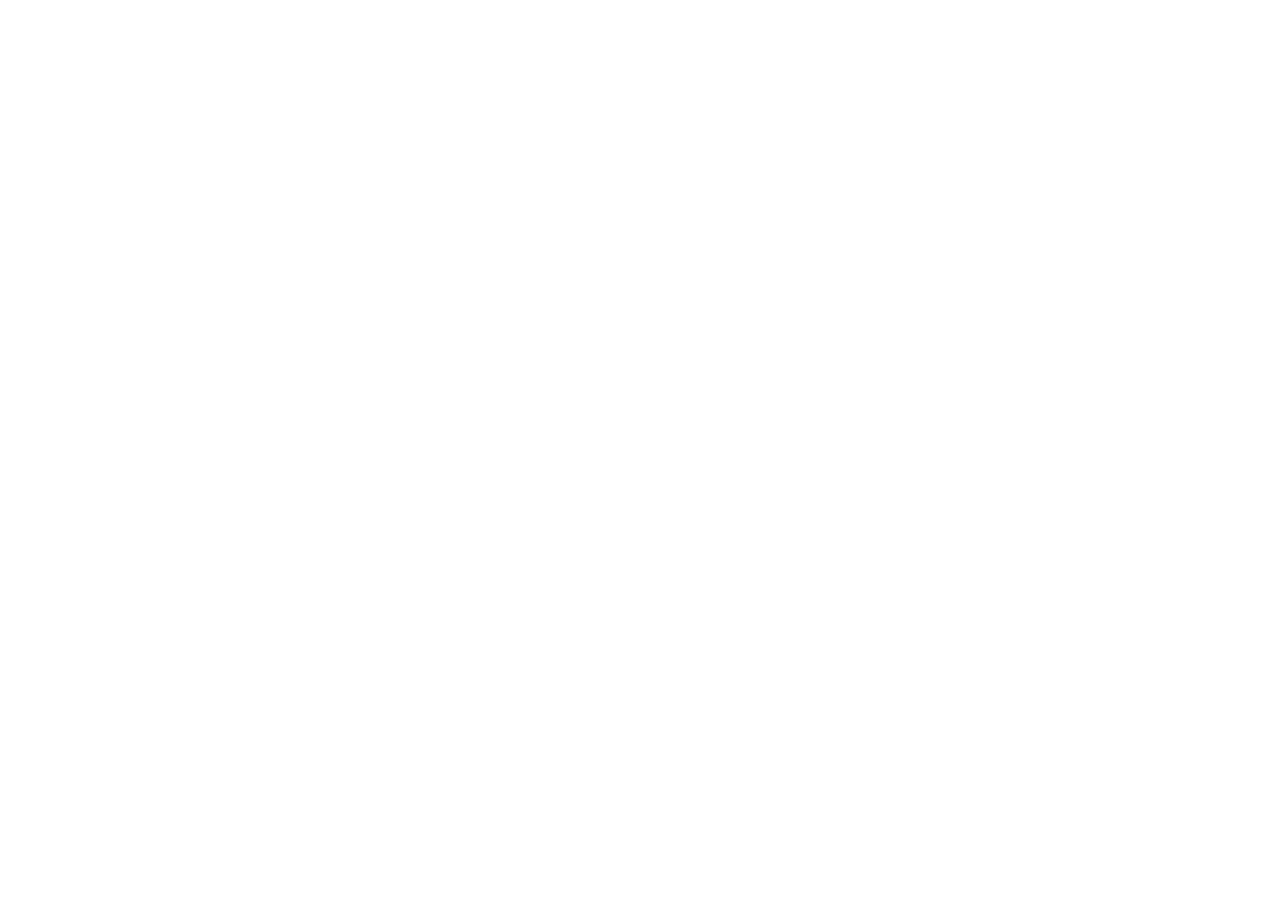
==== www/index.html @ 8927acff "first commit" ====
<!DOCTYPE html>
<html>
  <head>
    <meta charset="utf-8">
    <meta http-equiv="Content-Security-Policy" content="default-src * 'self' 'unsafe-inline' 'unsafe-eval' data: gap: content:">
    <meta name="viewport" content="width=device-width, initial-scale=1, maximum-scale=1, minimum-scale=1, user-scalable=no, minimal-ui, viewport-fit=cover">
    <meta name="apple-mobile-web-app-capable" content="yes">
    <meta name="theme-color" content="#2196f3">
    <title>ASKITCHEN</title>
    <link rel="stylesheet" href="css/framework7.min.css">
    <link rel="stylesheet" href="css/app.css">
  </head>
  <body>
    <div id="app">
      <div class="statusbar"></div>
      
      <div class="view view-main">
        <!-- page will be loaded here -->
      </div>

    </div>
    <!-- -->
    <script src="cordova.js"></script>
    <!-- -->

    <script type="text/javascript" src="js/framework7.min.js"></script>
    <script type="text/javascript" src="js/main.js"></script>
  </body>
</html>
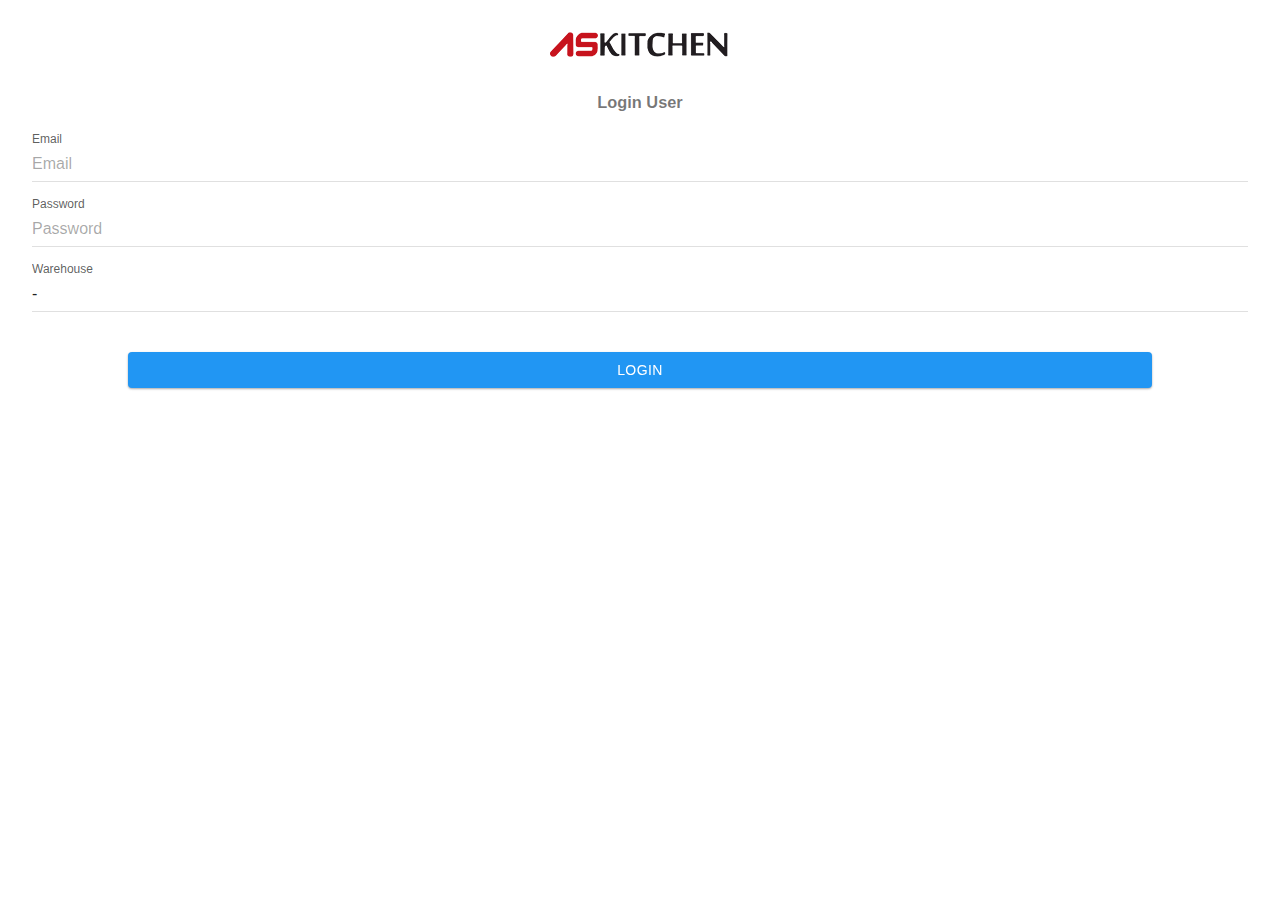
==== commit e84712da: "update" ====
--- a/www/index.html
+++ b/www/index.html
@@ -8,7 +8,7 @@
     <meta name="theme-color" content="#2196f3">
     <title>ASKITCHEN</title>
     <link rel="stylesheet" href="css/framework7.min.css">
-    <link rel="stylesheet" href="css/app.css">
+    <link rel="stylesheet" href="css/main.css">
   </head>
   <body>
     <div id="app">
@@ -18,10 +18,72 @@
         <!-- page will be loaded here -->
       </div>
 
+      <!-- Login Screen -->
+      <div class="login-screen modal-in" id="my-login-screen">
+        <div class="view">
+          <div class="page">
+            <div class="page-content">
+
+              <!-- <div class="header-container"> -->
+              <div class="block">
+                <img class="profile-header" src="img/logo.png" style="display: block; margin: auto;" />
+              </div>
+      
+              <form class="login-form form-ajax-submit">
+                <div class="block-header text-align-center"><h3>Login User</h3></div>
+                <div class="block">
+                  <div class="list no-hairlines-md">
+                      <ul>
+                        <li>
+                          <div class="item-content item-input">
+                            <div class="item-inner">
+                              <div class="item-title item-label">Email</div>
+                              <div class="item-input-wrap">
+                                <input type="text" id="email" name="usr" placeholder="Email" />
+                              </div>
+                            </div>
+                          </div>
+                        </li>
+                        <li>
+                          <div class="item-content item-input">
+                            <div class="item-inner">
+                              <div class="item-title item-label">Password</div>
+                              <div class="item-input-wrap">
+                                <input type="password" id="password" name="pwd" placeholder="Password"/>
+                              </div>
+                            </div>
+                          </div>
+                        </li>
+                        <li>
+                          <div class="item-content item-input">
+                            <div class="item-inner">
+                              <div class="item-title item-label">Warehouse</div>
+                              <div class="item-input-wrap">
+                                <select id="whouse" name="whouse">
+                                  <option value="" selected>-</option>
+                                  <option value="WH ASOVIC Pusat - ASV">WH ASOVIC Pusat - ASV</option>
+                                  <option value="Gudang Ungasan - ASV">Gudang Ungasan - ASV</option>
+                                </select>
+                              </div>
+                            </div>
+                          </div>
+                        </li>
+                      </ul>
+                  </div>
+                </div>
+                <div class="content-block"><a href="#" class="button button-raised button-fill larger login-button">LOGIN</a></div>
+              </form>
+    
+              <div class="kb"></div>
+            </div>
+          </div>
+        </div>
+      </div>
+
     </div>
-    <!-- -->
+    <!-- --
     <script src="cordova.js"></script>
-    <!-- -->
+    !-- -->
 
     <script type="text/javascript" src="js/framework7.min.js"></script>
     <script type="text/javascript" src="js/main.js"></script>
--- a/www/css/main.css
+++ b/www/css/main.css
@@ -0,0 +1,132 @@
+/* .page[data-name="home"] {
+    background: url("../img/back.png") no-repeat center center fixed;
+    background-size: cover;
+} */
+h1 {
+    /* margin-top: 30px; */
+    margin-block-start: .1em;
+    font-size: 32px;
+}
+.row {
+    margin-bottom: 10px;
+}
+.row.item {
+    padding: 0 15px;
+    /* height: 100%; */
+}
+/* .col-33.tablet-33 {
+    height: 1px;
+}
+.col-33.tablet-33.title {
+    text-align: center;
+} */
+
+.button.larger {
+    width: 80%;
+    margin: 20px auto 28px auto;
+}
+  
+.row.no-gap.header {
+    margin-top: 35px;
+}
+
+.col-100.tablet-100 {
+    padding: 0 15px;
+    font-size: 24px;
+    display: flex;
+}
+.col-100.tablet-100.grid {
+    border-radius: 10px;
+    border: 1px solid #ababab;
+}
+
+.md .row.no-gap .col-70 {
+    margin-top: 25px;
+}
+
+img.img-logo {
+    width: 140px;
+    display: block;
+    margin: 5px auto 0 auto; /*60px*/
+}
+
+.md .list {
+    margin: 0;
+}
+.md .list ul:before, .md .list ul:after {
+    background-color: transparent;
+}
+
+span.item-price, span.item-store, span.item-whouse {
+    font-size: 24px;
+    font-weight: bold;
+}
+img.img-product {
+    width: 65px;
+    height: auto;
+}
+
+.left.search {
+    width: 100%;
+}
+.md .navbar.search {
+    background: #fff;
+}
+
+input.search {
+    width: 80%;
+    height: 45px;
+    color: #000;
+    font-size: 32px;
+    border: 1px solid #ababab;
+    border-radius: 10px;
+    padding: 5px;
+}
+
+input.qty {
+    width: 25%;
+    height: 45px;
+    color: #000;
+    font-size: 32px;
+    border: 1px solid #ababab;
+    border-radius: 10px;
+    padding: 5px;
+}
+
+button.button.col.button-round.btn-search,
+button.button.col.button-round.btn-submit {
+    background: #ff0000;
+    width: 100px !important;
+    font-size: 14px;
+    color: #fff;
+}
+
+/* button.button.col.button-round.btn-dummy {
+    visibility: hidden;
+} */
+button.button.col.button-round.btn-scan,
+button.button.col.button-round.btn-reset {
+    background: #03274e;
+    width: 100px !important;
+    font-size: 14px;
+    color: #fff;
+}
+button.button.col.button-round.btn-clear {
+    background: #fff;
+    width: 70px !important;
+    border: 1px solid #ababab;
+    font-size: 12px;
+    color: #000;
+    margin-top: 17px;
+}
+
+table.grid {
+    width: 100%;
+    font-size: 14px;
+    border-spacing: 0;
+}
+table.grid > tbody > tr > td {
+    width: 20%;
+    text-align: center;
+    border-right: solid 1px #ababab;
+}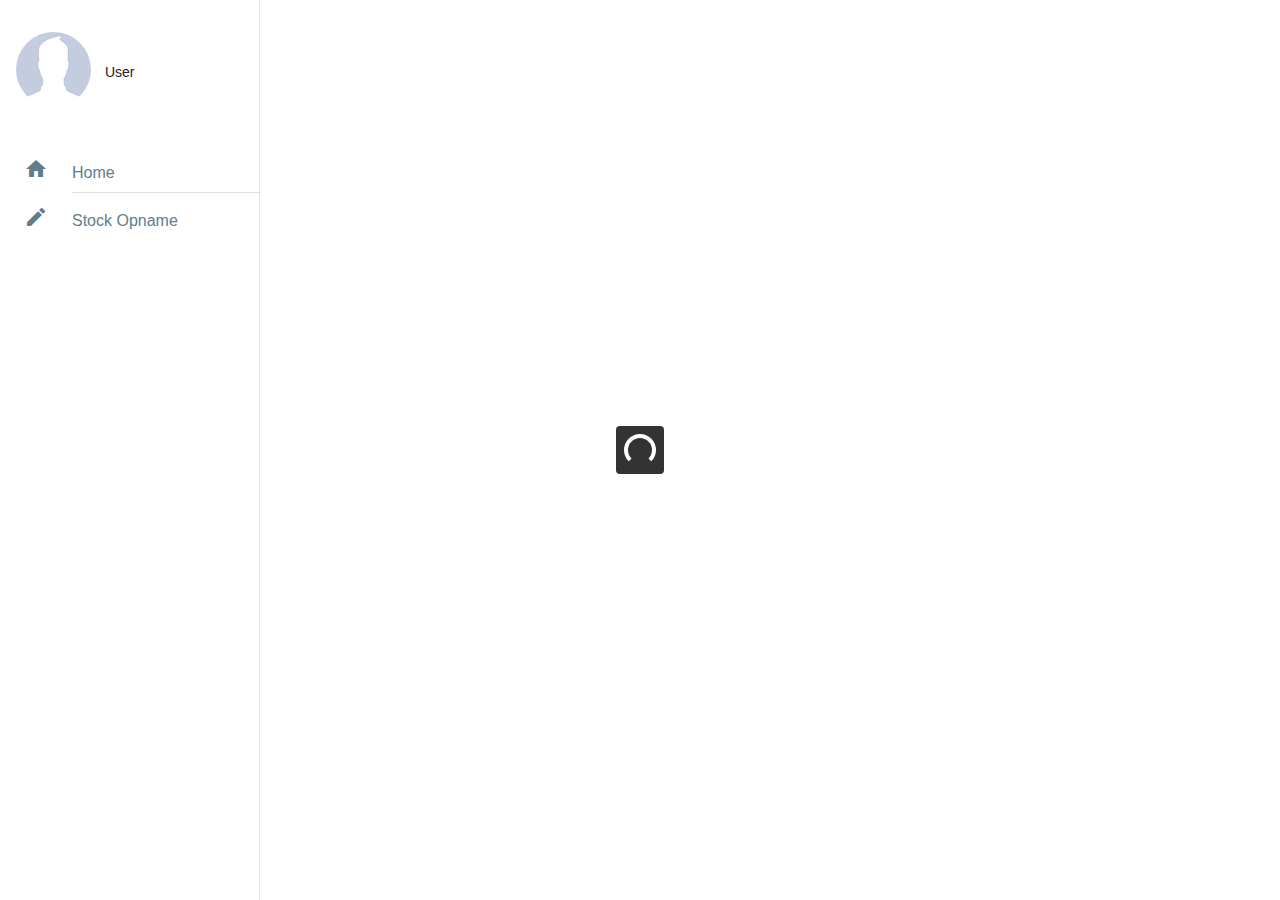
==== commit 1ac0b2b3: "update" ====
--- a/www/index.html
+++ b/www/index.html
@@ -2,31 +2,103 @@
 <html>
   <head>
     <meta charset="utf-8">
+    <!--
+    Customize this policy to fit your own app's needs. For more guidance, see:
+        https://github.com/apache/cordova-plugin-whitelist/blob/master/README.md#content-security-policy
+    Some notes:
+        * gap: is required only on iOS (when using UIWebView) and is needed for JS->native communication
+        * https://ssl.gstatic.com is required only on Android and is needed for TalkBack to function properly
+        * Disables use of inline scripts in order to mitigate risk of XSS vulnerabilities. To change this:
+        * Enable inline JS: add 'unsafe-inline' to default-src
+    -->
     <meta http-equiv="Content-Security-Policy" content="default-src * 'self' 'unsafe-inline' 'unsafe-eval' data: gap: content:">
     <meta name="viewport" content="width=device-width, initial-scale=1, maximum-scale=1, minimum-scale=1, user-scalable=no, minimal-ui, viewport-fit=cover">
     <meta name="apple-mobile-web-app-capable" content="yes">
+    <meta name="apple-mobile-web-app-status-bar-style" content="default">
     <meta name="theme-color" content="#2196f3">
+    <meta name="format-detection" content="telephone=no">
+    <meta name="msapplication-tap-highlight" content="no">
     <title>ASKITCHEN</title>
+
     <link rel="stylesheet" href="css/framework7.min.css">
-    <link rel="stylesheet" href="css/main.css">
+    <link rel="stylesheet" href="css/icons.css">
+    <link rel="stylesheet" href="css/app.css">
   </head>
   <body>
     <div id="app">
       <div class="statusbar"></div>
+
+      <!-- Left panel with reveal effect when hidden -->
+      <div class="panel panel-left panel-cover">
+        <div class="view view-left">
+          <div class="page">
+            <div class="page-content">
+              <div class="block">
+                  <div class="member-picture">
+                    <a href="#" class="profile-picture"><img class="responsive profile" src="img/user.png" /></a>
+                  </div>
+                  <div class="member-info">
+                    <div class="member-name">User</div>
+                  </div>
+              </div>
+              
+              <div class="list">
+                <ul class="menu">
+                  <li>
+                    <a href="/" data-view=".view-main" class="item-link item-content panel-close">
+                        <div class="item-media">
+                          <i class="icon f7-icons ios-only">home</i>
+                          <i class="material-icons menu md-only">home</i>
+                        </div>
+                        <div class="item-inner menu">
+                            <div class="item-title menu">Home</div>
+                        </div>
+                    </a>
+                  </li>
+                  <!-- <li>
+                    <a href="#" data-view=".view-main" class="item-link item-content panel-close">
+                        <div class="item-media">
+                          <i class="icon f7-icons ios-only">security</i>
+                          <i class="material-icons menu md-only">security</i>
+                        </div>
+                        <div class="item-inner menu">
+                            <div class="item-title menu login">Login</div>
+                        </div>
+                    </a>
+                  </li> -->
+                  <li>
+                    <a href="/stock-opname/" data-view=".view-main" class="item-link item-content panel-close">
+                        <div class="item-media">
+                          <i class="icon f7-icons ios-only">create</i>
+                          <i class="material-icons menu md-only">create</i>
+                        </div>
+                        <div class="item-inner menu">
+                            <div class="item-title menu login">Stock Opname</div>
+                        </div>
+                    </a>
+                  </li>
+                </ul>
+              </div>
+  
+            </div>
+          </div>
+        </div>
+      </div>
+
       
       <div class="view view-main">
         <!-- page will be loaded here -->
       </div>
 
       <!-- Login Screen -->
-      <div class="login-screen modal-in" id="my-login-screen">
+      <div class="login-screen modal" id="my-login-screen">
         <div class="view">
           <div class="page">
             <div class="page-content">
 
               <!-- <div class="header-container"> -->
               <div class="block">
-                <img class="profile-header" src="img/logo.png" style="display: block; margin: auto;" />
+                <img class="profile-header" src="img/logo2.png" style="display: block; margin: auto;" />
               </div>
       
               <form class="login-form form-ajax-submit">
@@ -86,6 +158,7 @@
     !-- -->
 
     <script type="text/javascript" src="js/framework7.min.js"></script>
+    <script type="text/javascript" src="js/routes.js"></script>
     <script type="text/javascript" src="js/main.js"></script>
   </body>
 </html>
--- a/www/css/icons.css
+++ b/www/css/icons.css
@@ -0,0 +1,70 @@
+/* Material Icons Font (for MD theme) */
+@font-face {
+  font-family: 'Material Icons';
+  font-style: normal;
+  font-weight: 400;
+  src: url(../fonts/MaterialIcons-Regular.eot); /* For IE6-8 */
+  src: local('Material Icons'),
+       local('MaterialIcons-Regular'),
+       url(../fonts/MaterialIcons-Regular.woff2) format('woff2'),
+       url(../fonts/MaterialIcons-Regular.woff) format('woff'),
+       url(../fonts/MaterialIcons-Regular.ttf) format('truetype');
+}
+
+.material-icons {
+  font-family: 'Material Icons';
+  font-weight: normal;
+  font-style: normal;
+  font-size: 24px;  /* Preferred icon size */
+  display: inline-block;
+  line-height: 1;
+  text-transform: none;
+  letter-spacing: normal;
+  word-wrap: normal;
+  white-space: nowrap;
+  direction: ltr;
+
+  /* Support for all WebKit browsers. */
+  -webkit-font-smoothing: antialiased;
+  /* Support for Safari and Chrome. */
+  text-rendering: optimizeLegibility;
+
+  /* Support for Firefox. */
+  -moz-osx-font-smoothing: grayscale;
+
+  /* Support for IE. */
+  font-feature-settings: 'liga';
+}
+
+/* Framework7 Icons Font (for iOS theme) */
+@font-face {
+  font-family: 'Framework7 Icons';
+  font-style: normal;
+  font-weight: 400;
+  src: url("../fonts/Framework7Icons-Regular.eot");
+  src: url("../fonts/Framework7Icons-Regular.woff2") format("woff2"),
+       url("../fonts/Framework7Icons-Regular.woff") format("woff"),
+       url("../fonts/Framework7Icons-Regular.ttf") format("truetype");
+}
+
+.f7-icons {
+  font-family: 'Framework7 Icons';
+  font-weight: normal;
+  font-style: normal;
+  font-size: 25px;
+  line-height: 1;
+  letter-spacing: normal;
+  text-transform: none;
+  display: inline-block;
+  white-space: nowrap;
+  word-wrap: normal;
+  direction: ltr;
+  -webkit-font-smoothing: antialiased;
+  text-rendering: optimizeLegibility;
+  -moz-osx-font-smoothing: grayscale;
+  -webkit-font-feature-settings: "liga";
+  -moz-font-feature-settings: "liga=1";
+  -moz-font-feature-settings: "liga";
+  font-feature-settings: "liga";
+  text-align: center;
+}
--- a/www/css/app.css
+++ b/www/css/app.css
@@ -0,0 +1,728 @@
+/* Your app styles here */
+
+.md a.checkout,
+.md .navbar,
+.md .subnavbar {
+  background: #03274e;
+}
+
+div.member-picture, div.member-info {
+  display: inline-block;
+  vertical-align: middle;
+}
+div.member-info {
+  margin-left: 10px;
+}
+
+img.responsive.profile, img.responsive.profile2 {
+  border-radius: 50px;
+  display: inline;
+}
+
+@media (min-width: 360px) {
+  /*.swiper-container-horizontal>.swiper-pagination-bullets {*/
+  .swiper-pagination.dashboard.swiper-pagination-bullets {
+    bottom: 40px;
+  }
+  .swiper-pagination.detail.swiper-pagination-bullets {
+    bottom: 0px;
+  }
+    
+  img.img-review {
+    width: 36px;
+    border-radius: 50px;
+  }    
+    
+  img.header {
+    width: 100%;
+  }    
+  
+  img.product {
+    width: 70%;
+    display: inline-block;
+    margin-left: auto;
+    margin-right: auto;
+    vertical-align: middle;
+  }
+}
+
+/* Left Panel right border when it is visible by breakpoint */
+.panel-left.panel-visible-by-breakpoint:before {
+  position: absolute;
+  right: 0;
+  top: 0;
+  height: 100%;
+  width: 1px;
+  background: rgba(0,0,0,0.1);
+  content: '';
+  z-index: 6000;
+}
+
+/* Hide navbar link which opens left panel when it is visible by breakpoint */
+.panel-left.panel-visible-by-breakpoint ~ .view .navbar .panel-open[data-panel="left"] {
+  display: none;
+}
+
+/*
+  Extra borders for main view and left panel for iOS theme when it behaves as panel (before breakpoint size)
+*/
+.ios .panel-left:not(.panel-visible-by-breakpoint).panel-active ~ .view-main:before,
+.ios .panel-left:not(.panel-visible-by-breakpoint).panel-closing ~ .view-main:before {
+  position: absolute;
+  left: 0;
+  top: 0;
+  height: 100%;
+  width: 1px;
+  background: rgba(0,0,0,0.1);
+  content: '';
+  z-index: 6000;
+}
+
+.notice {
+    padding: 10px;
+    background-color: #fafafa;
+    border-left: 2px solid #7f7f84;
+    margin: 5px;
+    /*margin-bottom: 10px;*/
+    -webkit-box-shadow: 0 5px 8px -6px rgba(0,0,0,.2);
+       -moz-box-shadow: 0 5px 8px -6px rgba(0,0,0,.2);
+            box-shadow: 0 5px 8px -6px rgba(0,0,0,.2);
+}
+.notice-sm {
+    padding: 10px;
+    font-size: 80%;
+}
+.notice-lg {
+    padding: 35px;
+    font-size: large;
+}
+.notice-success {
+    border-color: #80D651;
+}
+.notice-success>strong {
+    color: #80D651;
+}
+.notice-info {
+    border-color: #45ABCD;
+}
+.notice-info>strong {
+    color: #45ABCD;
+}
+.notice-warning {
+    border-color: #FEAF20;
+}
+.notice-warning>strong {
+    color: #FEAF20;
+}
+.notice-danger {
+    border-color: #d73814;
+}
+.notice-danger>strong {
+    color: #d73814;
+}
+
+.swiper-container {
+  height: 100%; /*150px;*/
+}
+
+.swiper-slide {
+  height: 168px;
+}
+
+.perkiraan {
+    padding-left: 5px;
+    /*padding-top: 2px;
+    padding-bottom: 2px;*/
+    color: #000;
+    text-align: left !important;
+}
+.total {
+    padding-left: 5px;
+    padding-top: 10px;
+    padding-bottom: 5px;
+    color: #000;
+    text-align: left !important;
+    font-weight: bold;
+}
+.nominal {
+    /*padding: 3px 0;*/
+    color: #000;
+    text-align: right !important;
+}
+.nominal-total {
+    /*padding: 3px 0;*/
+    padding-top: 10px;
+    padding-bottom: 5px;
+    color: #000;
+    text-align: right !important;
+    font-weight: bold;
+}
+
+.material-icons {
+  font-family: 'Material Icons';
+  font-weight: normal;
+  font-style: normal;
+  font-size: 24px;
+  /* Preferred icon size */
+  display: inline-block;
+  width: 1em;
+  line-height: 1;
+  text-transform: none;
+  letter-spacing: normal;
+  word-wrap: normal;
+  white-space: nowrap;
+  direction: ltr;
+  /* Support for all WebKit browsers. */
+  -webkit-font-smoothing: antialiased;
+  /* Support for Safari and Chrome. */
+  text-rendering: optimizeLegibility;
+  /* Support for Firefox. */
+  -moz-osx-font-smoothing: grayscale;
+  /* Support for IE. */
+  font-feature-settings: 'liga';
+}
+
+a {
+  color: #212121;
+}
+
+p {
+  color: #607d8b;
+}
+
+.md .page-with-subnavbar .navbar~.page-content.front {
+  padding-top: 166px;
+}
+
+.page-content.home {
+  background-color: #f2f2f2;
+}
+
+.md .subnavbar.front {
+  height: 104px;
+  -webkit-align-items: stretch;
+  -ms-flex-align: stretch;
+  display: block;
+}
+
+.total-label {
+  padding-left: 73px;
+  font-size: 11px;
+}
+
+.total-bar {
+  display: flex;
+  justify-content: space-around;
+  background: #2196f3;
+  width:100%;
+  height: 40px;
+}
+
+.gtotal {
+  padding-left: 73px;
+  font-size: 28px;
+  width: 85%;
+  /*height: 48px;*/
+}
+
+.scanner {
+  width: 15%;
+  /*height: 48px;*/
+  vertical-align: middle;
+}
+
+.total-price {
+  width: 50%;
+  height: 48px;
+  color: #fff;
+  -webkit-box-shadow: 0px 3px 5px 0px rgba(0,0,0,0.75);
+  -moz-box-shadow: 0px 3px 5px 0px rgba(0,0,0,0.75);
+  box-shadow: 0px 3px 5px 0px rgba(0,0,0,0.75);
+}
+
+.left-front {
+  width: 100%;
+}
+
+.list .item-title {
+  padding-top: 3px;
+}
+
+.md .list .item-after {
+  text-align: right;
+  padding-right: 8px;
+}
+
+/*.navbar {
+  background-color: #55acee;
+}*/
+
+.card {
+  box-shadow: 0px 1px 1px 0 rgba(0, 0, 0, 0.3); /*, 0px 0px 3px 0px rgba(0, 0, 0, 0.24);*/
+}
+
+.card-content-inner {
+  padding: 5px
+}
+
+.opacity-container {
+  background-image: -webkit-linear-gradient(top, transparent, rgba(0, 0, 0, 0.5));
+  background-image: linear-gradient(to bottom, rgba(0, 0, 0, 0), rgba(0, 0, 0, 0.5));
+  color: #fff;
+  margin: 0;
+  position: absolute;
+  bottom: 0;
+  left: 0;
+  width: 100%;
+}
+
+.category-title {
+  padding: 0px 16px;
+  margin: 1em 0;
+  font-size: 16px;
+  font-weight: 500;
+}
+
+.product-header {
+  max-width: 100%;
+  height: auto;
+}
+
+/*.material-icons {
+  color: white;
+  line-height: 0;
+}*/
+
+.material-icons.product-detail {
+  color: #55acee;
+  line-height: 0;
+}
+
+/*.button {
+  color: white;
+  text-transform: none;
+  background-color: #55acee;
+  border-radius: 15px;
+  height: 30px;
+  width: 70px;
+  font-weight: 500;
+  line-height: 31px;
+}*/
+
+.button.larger {
+  width: 80%;
+  margin: 20px auto 28px auto;
+}
+
+.product-name,
+.product-total,
+.item-title.product {
+  color: #607d8b;
+  font-weight: 700;
+}
+
+.item-after.product,
+.product-price {
+  color: #8bc34a;
+  font-weight: 700;
+}
+
+.product-price.total {
+  color: #8bc34a;
+  font-size: 16px;
+}
+
+img.header {
+  height: 100%;
+}
+
+.md .list input[type=date], .md .list input[type=datetime-local], .md .list input[type=email], .md .list input[type=number], .md .list input[type=password], .md .list input[type=search], .md .list input[type=tel], .md .list input[type=text], .md .list input[type=time], .md .list input[type=url], .md .list select {
+  color: black;
+  font-size: 18px;
+}
+
+.md .block.header {
+  margin: 0;
+  padding: 0;
+}
+
+.md .list {
+  margin: 0;
+}
+
+.md .list .item-title-row {
+  margin-top: 5px;
+}
+
+.md .list .item-content.top-content {
+  margin-top: 10px;
+}
+
+.md .list .item-inner, .list .item-title {
+  display: block;
+}
+
+.md .list .item-link .item-inner, .md .list .list-button .item-inner {
+  display: block;
+  padding-right: 0px;
+}
+
+.md .item-floating-label, .md .item-label {
+  text-align: left;
+}
+
+.md .data-table thead th {
+  font-weight: bold;
+  font-size: 14px;
+}
+
+/*.md .button.button-raised .larger {
+  margin-left: auto;
+  margin-right: auto;
+  width:80%;
+}*/
+
+.product-color {
+  color: #607d8b;
+  font-weight: 700;
+}
+
+.color {
+  display: inherit;
+  margin-right: -10px;
+}
+
+.color-grey {
+  background-color: #d0d0d4;
+  width: 20px;
+  height: 20px;
+  border-radius: 30px;
+  margin-right: 10px;
+}
+
+.color-gold {
+  background-color: #d4bba3;
+  width: 20px;
+  height: 20px;
+  border-radius: 30px;
+  margin-right: 10px;
+}
+
+.color-sideral {
+  background-color: #9b9ba0;
+  width: 20px;
+  height: 20px;
+  border-radius: 30px;
+  margin-right: 10px;
+}
+
+/*.item-title {
+  font-size: 14px;
+  font-weight: 500;
+  color: #607d8b;
+}*/
+
+div[class*="col-"] {
+  text-align: center;
+}
+
+.label-switch input[type="checkbox"]:checked + .checkbox:after {
+  background: #55acee !important;
+}
+
+.list-block input[type="text"], .list-block input[type="password"], .list-block input[type="search"], .list-block input[type="email"], .list-block input[type="tel"], .list-block input[type="url"], .list-block input[type="date"], .list-block input[type="datetime-local"], .list-block input[type="time"], .list-block input[type="number"], .list-block select, .list-block textarea {
+  font-size: 16px;
+  color: #607d8b;
+  font-weight: 500;
+}
+
+.list-block.inputs-list .label {
+  font-size: 14px;
+}
+
+.page-content.login-screen-content {
+  background-color: white;
+}
+
+.material-icons.login-logo {
+  color: #55acee;
+  font-size: 130px;
+}
+
+.panel {
+  background-color: white;
+}
+
+.material-icons.menu {
+  color: #607d8b;
+  font-size: 20px;
+}
+
+.item-title.menu {
+  margin-top: 5px;
+  color: #607d8b;
+  font-weight: 500;
+}
+
+.item-inner.menu {
+  background-image: none !important;
+}
+
+.md .list ul:before,
+.md .list ul:after,
+.item-inner.menu:after {
+  display: none;
+}
+
+.navbar-fixed .page .login-screen-content {
+  padding-top: 0px;
+}
+
+img.responsive-card {
+  display:block;
+  padding-top: 10px;
+  margin-top: 10px;
+  margin-left: auto;
+  margin-right: auto;
+  width: auto;
+  height: 32px;
+}
+
+img.responsive {
+  max-width: 100%;
+  height: auto;
+}
+
+.article-title,
+.profile-info {
+  padding: 0px 16px;
+  margin: 1em 0;
+  font-size: 16px;
+  font-weight: 500;
+}
+
+.article-header,
+.profile-header {
+  max-width: 100%;
+  height: auto;
+  /*margin-top: -56px;*/
+}
+
+/*.navbar.article {
+  background-color: rgba(255, 193, 7, 0);
+}*/
+
+.header-container {
+  position: relative;
+}
+
+.searchbar.nasional .searchbar.lokal {
+  display:none;
+}
+
+/* Facebook style */
+
+.facebook-card .card-header {
+  display:block;padding:10px;
+}
+
+.facebook-card .facebook-avatar {
+  float:left;
+}
+
+.facebook-card .facebook-name {
+  margin-left:44px;
+  font-size:14px;
+  font-weight:500;
+}
+
+.facebook-card .facebook-date {
+  margin-left:44px;
+  font-size:13px;
+  color:#8e8e93;
+}
+
+.facebook-card .card-footer {
+  background:#fafafa;
+}
+
+.facebook-card .card-footer a {
+  color:#81848b;
+  font-weight:500;
+}
+
+.facebook-card .card-content img {
+  display:block;
+}
+
+.facebook-card .card-content-inner {
+  padding:15px 10px;
+}
+/*
+===============================================
+
+PROFILE
+
+=================================================
+*/
+.col-33.info {
+  font-weight: 300;
+}
+
+.col-33.stats {
+  font-size: 18px;
+}
+
+/*
+===============================================
+
+FOLLOWING - FOLLOWERS
+
+=================================================
+*/
+.list-block .item-title.followers,
+.list-block .item-title.following {
+  color: #212121;
+  font-weight: 500;
+}
+
+.kb {
+  width: 100%;
+  height: 0px;
+}
+
+/* .page[data-name="home"] {
+    background: url("../img/back.png") no-repeat center center fixed;
+    background-size: cover;
+} */
+h1 {
+  /* margin-top: 30px; */
+  margin-block-start: .1em;
+  font-size: 32px;
+}
+.row {
+  margin-bottom: 10px;
+}
+.row.item {
+  padding: 0 15px;
+  /* height: 100%; */
+}
+/* .col-33.tablet-33 {
+  height: 1px;
+}
+.col-33.tablet-33.title {
+  text-align: center;
+} */
+
+.row.no-gap.header {
+  margin-top: 15px;
+}
+
+.row.no-gap.display {
+  border-top: solid 1px #ababab;
+  border-bottom: solid 1px #ababab;
+}
+.col-100.tablet-100 {
+  padding: 0 15px;
+  font-size: 24px;
+  display: flex;
+}
+.col-100.tablet-100.grid {
+  border-radius: 10px;
+  border: 1px solid #ababab;
+}
+
+.md .row.no-gap .col-70 {
+  margin-top: 25px;
+}
+
+img.img-logo {
+  width: 140px;
+  display: block;
+  margin: 5px auto 0 auto; /*60px*/
+}
+
+.md .list {
+  margin: 0;
+}
+.md .list ul:before, .md .list ul:after {
+  background-color: transparent;
+}
+
+span.item-price, span.item-store, span.item-whouse {
+  font-size: 24px;
+  font-weight: bold;
+}
+img.img-product {
+  width: 65px;
+  height: auto;
+}
+
+.left.search {
+  width: 100%;
+}
+.md .navbar.search {
+  background: #fff;
+}
+
+input.search {
+  width: 80%;
+  height: 45px;
+  color: #000;
+  font-size: 32px;
+  border: 1px solid #ababab;
+  border-radius: 10px;
+  padding: 5px;
+}
+
+input.qty {
+  width: 25%;
+  height: 45px;
+  color: #000;
+  font-size: 32px;
+  border: 1px solid #ababab;
+  border-radius: 10px;
+  padding: 5px;
+}
+
+button.button.col.button-round.btn-search {
+  background: #ff0000;
+  width: 64px !important;
+  font-size: 14px;
+  color: #fff;
+}
+button.button.col.button-round.btn-submit {
+  background: #ff0000;
+  width: 100px !important;
+  font-size: 14px;
+  color: #fff;
+}
+
+/* button.button.col.button-round.btn-dummy {
+  visibility: hidden;
+} */
+button.button.col.button-round.btn-scan,
+button.button.col.button-round.btn-reset {
+  background: #03274e;
+  width: 100px !important;
+  font-size: 14px;
+  color: #fff;
+}
+button.button.col.button-round.btn-clear {
+  background: #fff;
+  width: 70px !important;
+  border: 1px solid #ababab;
+  font-size: 12px;
+  color: #000;
+  margin-top: 17px;
+}
+table.grid {
+  width: 100%;
+  font-size: 14px;
+  border-spacing: 0;
+}
+table.grid > tbody > tr > td {
+  width: 20%;
+  text-align: center;
+  border-right: solid 1px #ababab;
+}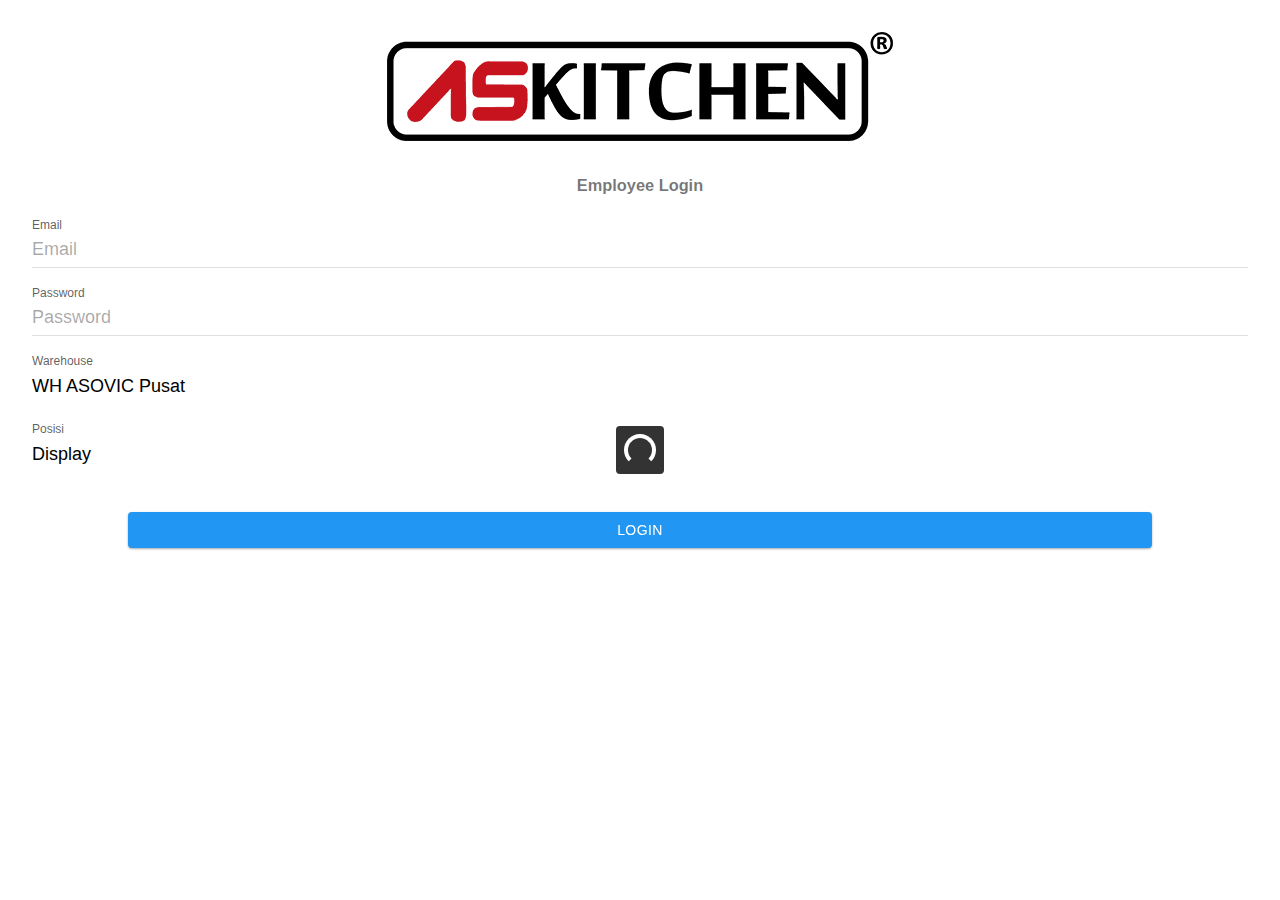
==== commit afcd9650: "update kode" ====
--- a/www/index.html
+++ b/www/index.html
@@ -27,82 +27,24 @@
   <body>
     <div id="app">
       <div class="statusbar"></div>
-
-      <!-- Left panel with reveal effect when hidden -->
-      <div class="panel panel-left panel-cover">
-        <div class="view view-left">
-          <div class="page">
-            <div class="page-content">
-              <div class="block">
-                  <div class="member-picture">
-                    <a href="#" class="profile-picture"><img class="responsive profile" src="img/user.png" /></a>
-                  </div>
-                  <div class="member-info">
-                    <div class="member-name">User</div>
-                  </div>
-              </div>
-              
-              <div class="list">
-                <ul class="menu">
-                  <li>
-                    <a href="/" data-view=".view-main" class="item-link item-content panel-close">
-                        <div class="item-media">
-                          <i class="icon f7-icons ios-only">home</i>
-                          <i class="material-icons menu md-only">home</i>
-                        </div>
-                        <div class="item-inner menu">
-                            <div class="item-title menu">Home</div>
-                        </div>
-                    </a>
-                  </li>
-                  <!-- <li>
-                    <a href="#" data-view=".view-main" class="item-link item-content panel-close">
-                        <div class="item-media">
-                          <i class="icon f7-icons ios-only">security</i>
-                          <i class="material-icons menu md-only">security</i>
-                        </div>
-                        <div class="item-inner menu">
-                            <div class="item-title menu login">Login</div>
-                        </div>
-                    </a>
-                  </li> -->
-                  <li>
-                    <a href="/stock-opname/" data-view=".view-main" class="item-link item-content panel-close">
-                        <div class="item-media">
-                          <i class="icon f7-icons ios-only">create</i>
-                          <i class="material-icons menu md-only">create</i>
-                        </div>
-                        <div class="item-inner menu">
-                            <div class="item-title menu login">Stock Opname</div>
-                        </div>
-                    </a>
-                  </li>
-                </ul>
-              </div>
-  
-            </div>
-          </div>
-        </div>
-      </div>
-
       
       <div class="view view-main">
         <!-- page will be loaded here -->
       </div>
 
       <!-- Login Screen -->
-      <div class="login-screen modal" id="my-login-screen">
+      <div class="login-screen modal-in" id="my-login-screen">
         <div class="view">
           <div class="page">
             <div class="page-content">
 
               <!-- <div class="header-container"> -->
               <div class="block">
-                <img class="profile-header" src="img/logo2.png" style="display: block; margin: auto;" />
+                <img class="profile-header" src="img/logo.png" style="display: block; margin: auto;" />
               </div>
       
               <form class="login-form form-ajax-submit">
-                <div class="block-header text-align-center"><h3>Login User</h3></div>
+                <div class="block-header text-align-center"><h3>Employee Login</h3></div>
                 <div class="block">
                   <div class="list no-hairlines-md">
                       <ul>
@@ -111,7 +53,7 @@
                             <div class="item-inner">
                               <div class="item-title item-label">Email</div>
                               <div class="item-input-wrap">
-                                <input type="text" id="email" name="usr" placeholder="Email" />
+                                <input type="text" id="email" name="usr" placeholder="Email" autofocus />
                               </div>
                             </div>
                           </div>
@@ -129,14 +71,26 @@
                         <li>
                           <div class="item-content item-input">
                             <div class="item-inner">
-                              <div class="item-title item-label">Warehouse</div>
-                              <div class="item-input-wrap">
-                                <select id="whouse" name="whouse">
-                                  <option value="" selected>-</option>
-                                  <option value="WH ASOVIC Pusat - ASV">WH ASOVIC Pusat - ASV</option>
-                                  <option value="Gudang Ungasan - ASV">Gudang Ungasan - ASV</option>
-                                </select>
-                              </div>
+                                <div class="item-title item-label">Warehouse</div>
+                                <div class="item-input">
+                                    <select id="whouse" name="whouse">
+                                      <option value="01">WH ASOVIC Pusat</option>
+                                      <option value="02">Gudang Ungasan</option>
+                                    </select>
+                                </div>
+                            </div>
+                          </div>
+                        </li>
+                        <li class="posisi">
+                          <div class="item-content item-input">
+                            <div class="item-inner">
+                                <div class="item-title item-label">Posisi</div>
+                                <div class="item-input">
+                                    <select id="lokasi" name="lokasi">
+                                      <option value="1">Display</option>
+                                      <option value="2">Gudang Belakang</option>
+                                    </select>
+                                </div>
                             </div>
                           </div>
                         </li>
--- a/www/css/app.css
+++ b/www/css/app.css
@@ -4,6 +4,10 @@
 .md .navbar,
 .md .subnavbar {
   background: #03274e;
+}
+
+.md .button {
+  min-width: 50px;
 }
 
 div.member-picture, div.member-info {
@@ -309,6 +313,11 @@
   line-height: 31px;
 }*/
 
+.profile-header {
+  max-width: 50%;
+  height: auto;
+}
+
 .button.larger {
   width: 80%;
   margin: 20px auto 28px auto;
@@ -501,8 +510,7 @@
   font-weight: 500;
 }
 
-.article-header,
-.profile-header {
+.article-header {
   max-width: 100%;
   height: auto;
   /*margin-top: -56px;*/
@@ -601,7 +609,7 @@
   font-size: 32px;
 }
 .row {
-  margin-bottom: 10px;
+  margin-bottom: 7px;
 }
 .row.item {
   padding: 0 15px;
@@ -685,9 +693,10 @@
   padding: 5px;
 }
 
-button.button.col.button-round.btn-search {
+button.button.col.button-round.btn-search,
+button.button.col.button-round.btn-scan {
   background: #ff0000;
-  width: 64px !important;
+  width:50px !important;
   font-size: 14px;
   color: #fff;
 }
@@ -701,7 +710,7 @@
 /* button.button.col.button-round.btn-dummy {
   visibility: hidden;
 } */
-button.button.col.button-round.btn-scan,
+/* button.button.col.button-round.btn-scan, */
 button.button.col.button-round.btn-reset {
   background: #03274e;
   width: 100px !important;
